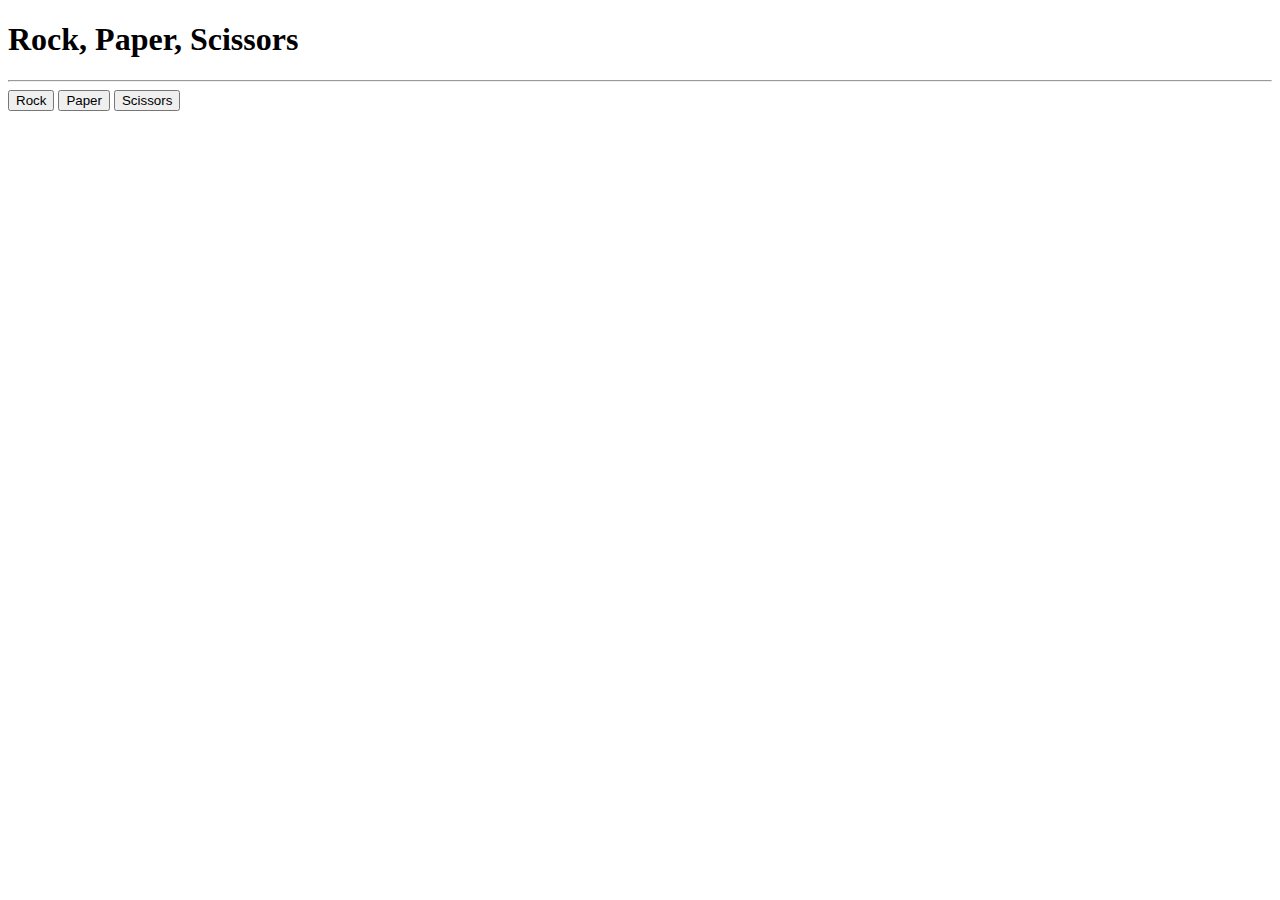
==== gocrashcourse/rock-paper-scissors-web/index.html @ 765bc78a "Creating Home Page" ====
<!DOCTYPE html>
<html lang="en">
<head>
    <meta charset="UTF-8">
    <meta http-equiv="X-UA-Compatible" content="IE=edge">
    <meta name="viewport" content="width=device-width, initial-scale=1.0">
    <title>Rock, Paper, Scissors</title>
</head>
<body>
    <h1>Rock, Paper, Scissors</h1>
    <hr>

    <button>Rock</button>
    <button>Paper</button>
    <button>Scissors</button>
</body>
</html>
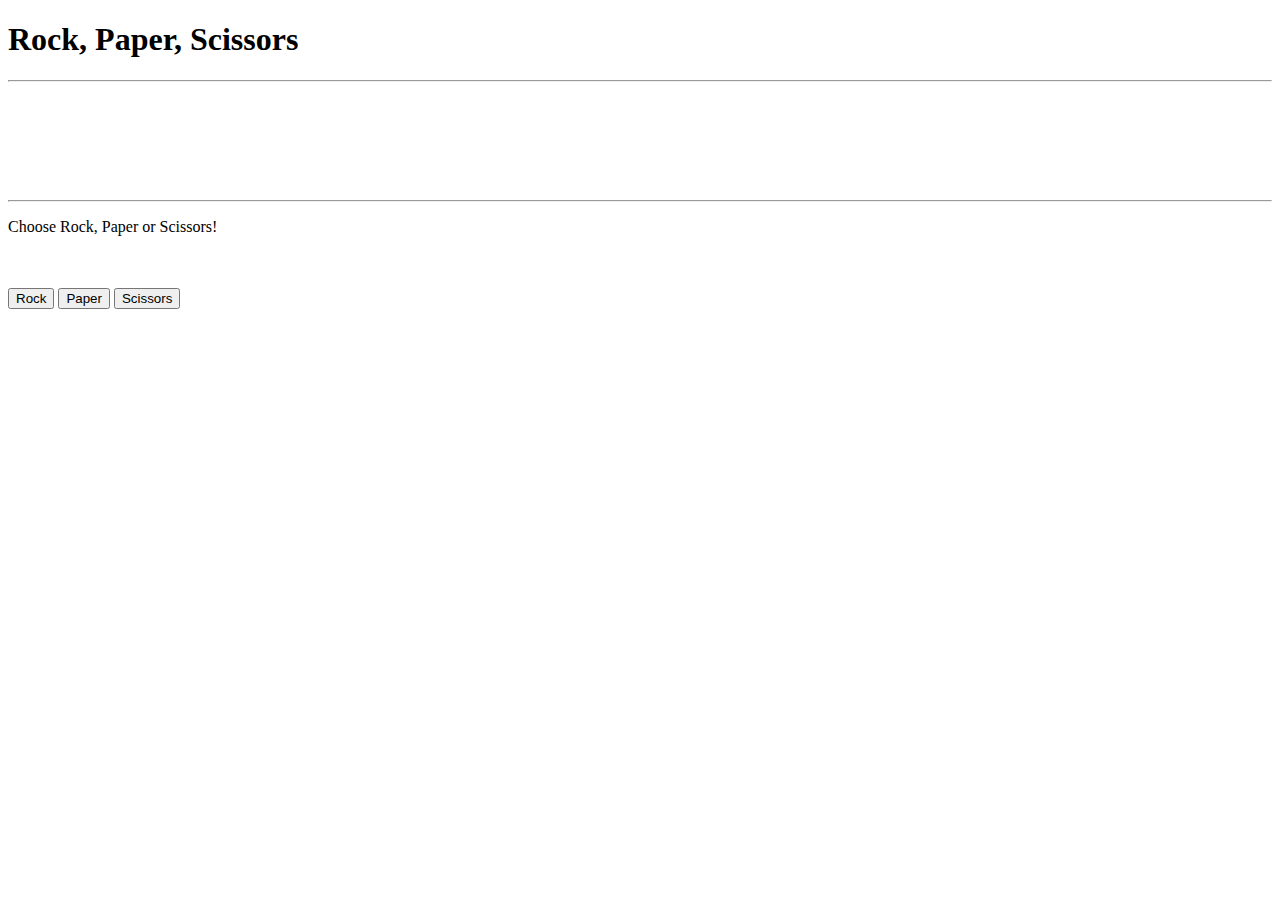
==== commit ae5bd5d3: "Improving Home Page" ====
--- a/gocrashcourse/rock-paper-scissors-web/index.html
+++ b/gocrashcourse/rock-paper-scissors-web/index.html
@@ -4,14 +4,27 @@
     <meta charset="UTF-8">
     <meta http-equiv="X-UA-Compatible" content="IE=edge">
     <meta name="viewport" content="width=device-width, initial-scale=1.0">
+    <!-- CSS only -->
+    <link href="https://cdn.jsdelivr.net/npm/bootstrap@5.0.2/dist/css/bootstrap.min.css" rel="stylesheet" integrity="sha384-EVSTQN3/azprG1Anm3QDgpJLIm9Nao0Yz1ztcQTwFspd3yD65VohhpuuCOmLASjC" crossorigin="anonymous">
     <title>Rock, Paper, Scissors</title>
 </head>
 <body>
-    <h1>Rock, Paper, Scissors</h1>
-    <hr>
+    <div class="container">
+        <h1 class="mt-4">Rock, Paper, Scissors</h1>
+        <hr>
+    
+        <p id="player_choice">&nbsp;</p>
+        <p id="computer_choice">&nbsp;</p>
+        <p id="round_result">&nbsp;</p>
+        <hr>
 
-    <button>Rock</button>
-    <button>Paper</button>
-    <button>Scissors</button>
+        <p>Choose Rock, Paper or Scissors!</p>
+        <br>
+        <br>
+
+        <button class="btn btn-outline-secondary">Rock</button>
+        <button class="btn btn-outline-danger">Paper</button>
+        <button class="btn btn-outline-success">Scissors</button>
+    </div>
 </body>
 </html>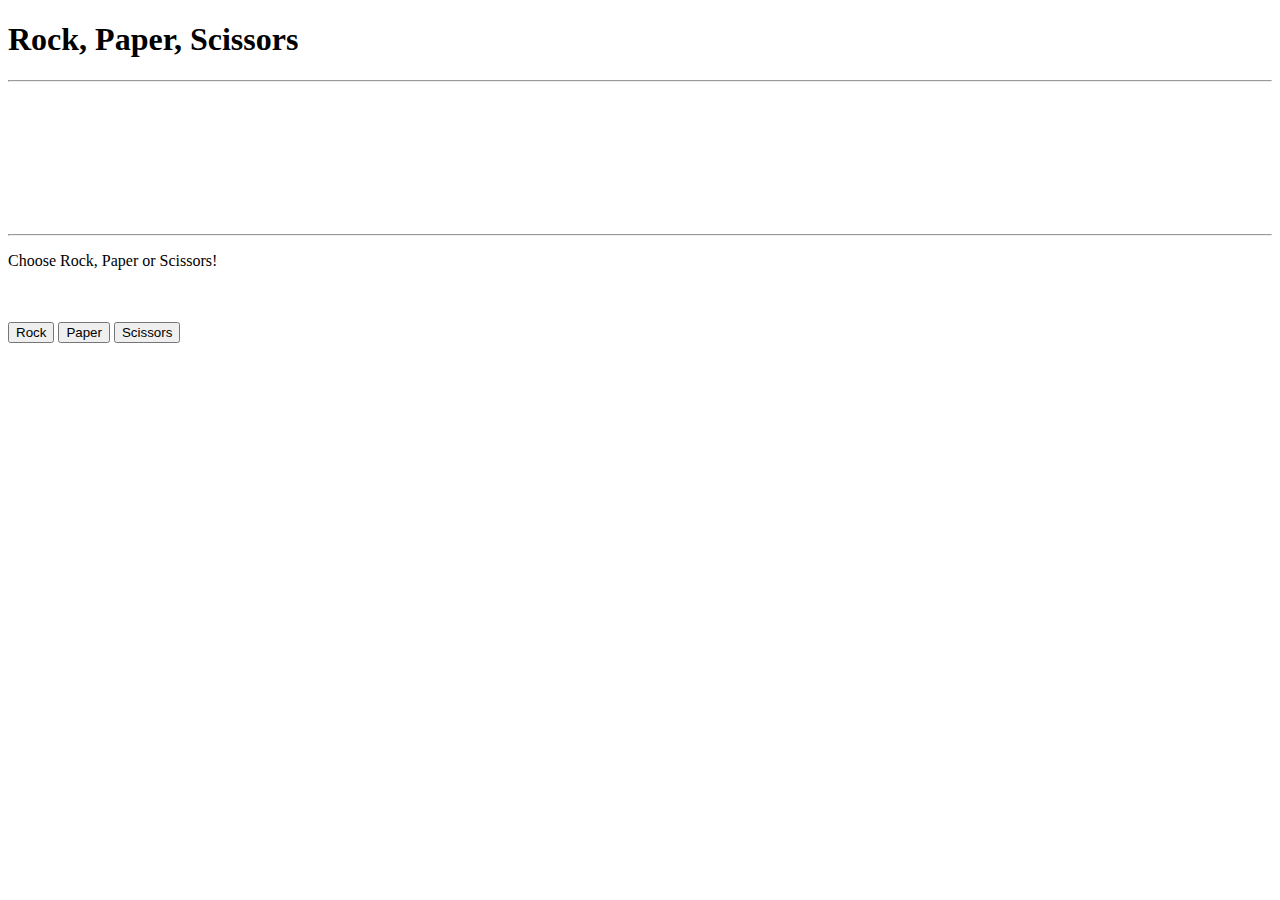
==== commit 48c905fc: "Finishing up the application" ====
--- a/gocrashcourse/rock-paper-scissors-web/index.html
+++ b/gocrashcourse/rock-paper-scissors-web/index.html
@@ -15,16 +15,36 @@
     
         <p id="player_choice">&nbsp;</p>
         <p id="computer_choice">&nbsp;</p>
-        <p id="round_result">&nbsp;</p>
+        <p class="text-danger" id="round_result">&nbsp;</p>
+        <p class="text-success" id="round_message">&nbsp;</p>
         <hr>
 
         <p>Choose Rock, Paper or Scissors!</p>
         <br>
         <br>
 
-        <button class="btn btn-outline-secondary">Rock</button>
-        <button class="btn btn-outline-danger">Paper</button>
-        <button class="btn btn-outline-success">Scissors</button>
+        <button class="btn btn-outline-secondary" onclick="choose(0)">Rock</button>
+        <button class="btn btn-outline-danger" onclick="choose(1)">Paper</button>
+        <button class="btn btn-outline-success" onclick="choose(2)">Scissors</button>
     </div>
 </body>
+<script>
+    function choose(x) {
+        fetch("/play?c=" + x)
+        .then(response => response.json())
+        .then(data => {
+            // console.log(data)
+            if (x == 0) {
+                document.getElementById("player_choice").innerHTML = "Player chose ROCK";
+            } else if (x == 1) {
+                document.getElementById("player_choice").innerHTML = "Player chose PAPER";
+            } else {
+                document.getElementById("player_choice").innerHTML = "Player chose SCISSORS";
+            }
+            document.getElementById("computer_choice").innerHTML = data.computer_choice;
+            document.getElementById("round_result").innerHTML = data.round_result;
+            document.getElementById("round_message").innerHTML = data.message;
+        })
+    }
+</script>
 </html>